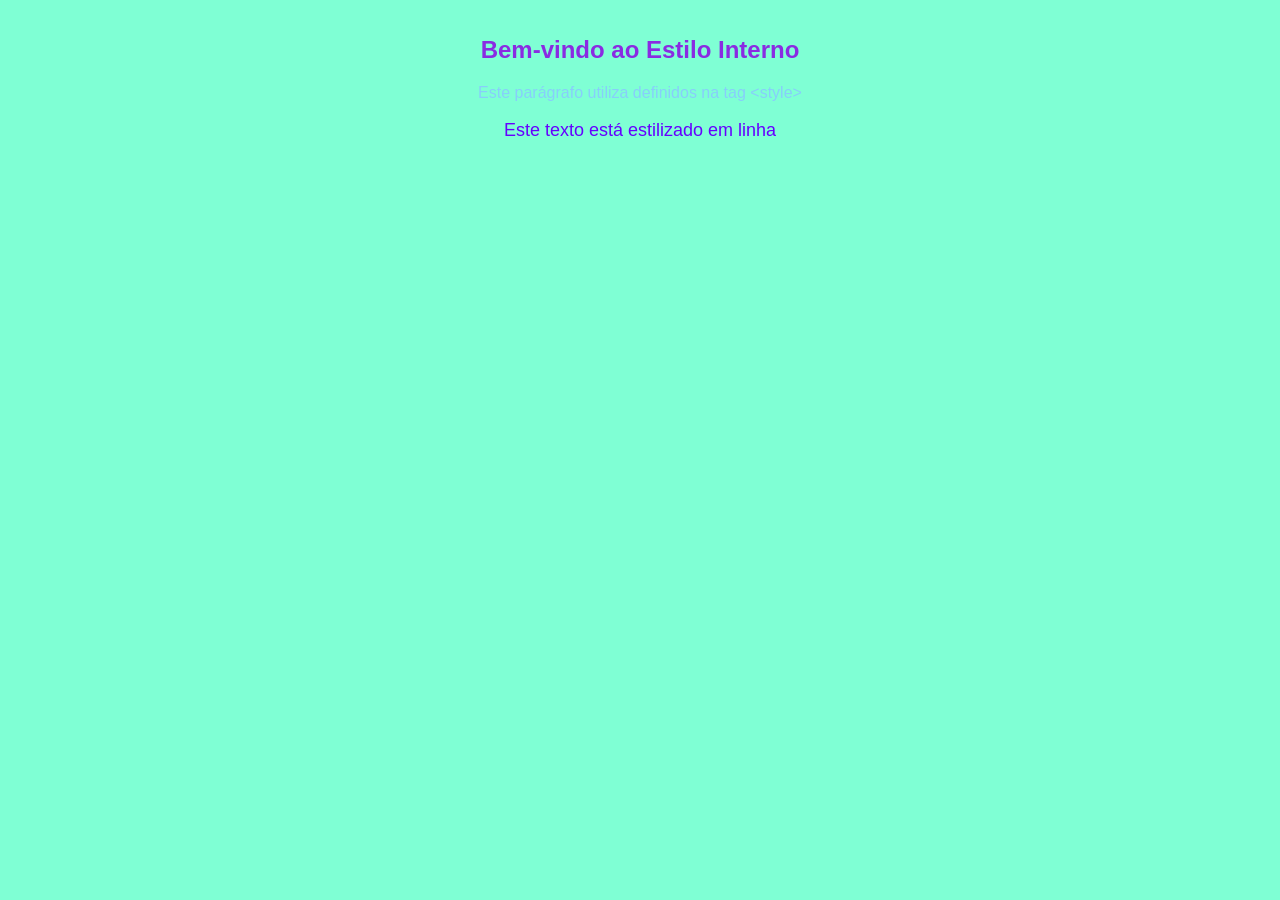
==== css/index.html @ a1bed2ff "Comandos simples" ====
<!DOCTYPE html>
<html lang="pt-br">
<head>
    <meta charset="UTF-8">
    <meta name="viewport" content="width=device-width, initial-scale=1.0">
    <title>Estudo de CSS</title>
    <link rel="stylesheet" href=".\estilo.css">
    <style>
        body {
            font-family: Arial, Helvetica, sans-serif;
            background-color: aquamarine;
            margin: 0;
            padding: 20px;
        }

        h1{
            color: blueviolet;
            font-size: 24px;

        }
        
        p{
            color: lightskyblue;
            line-height: 1.6;
        }
    </style>
</head>
<body>
    <h1>Bem-vindo ao Estilo Interno</h1>

    <p>Este parágrafo utiliza definidos na tag &lt;style&gt;</p>
    <!--Estilização em linha-->
    <p style="color: rgb(102, 0, 255); font-size: 18px;">
        Este texto está estilizado em linha
    </p>
</body>
</html>
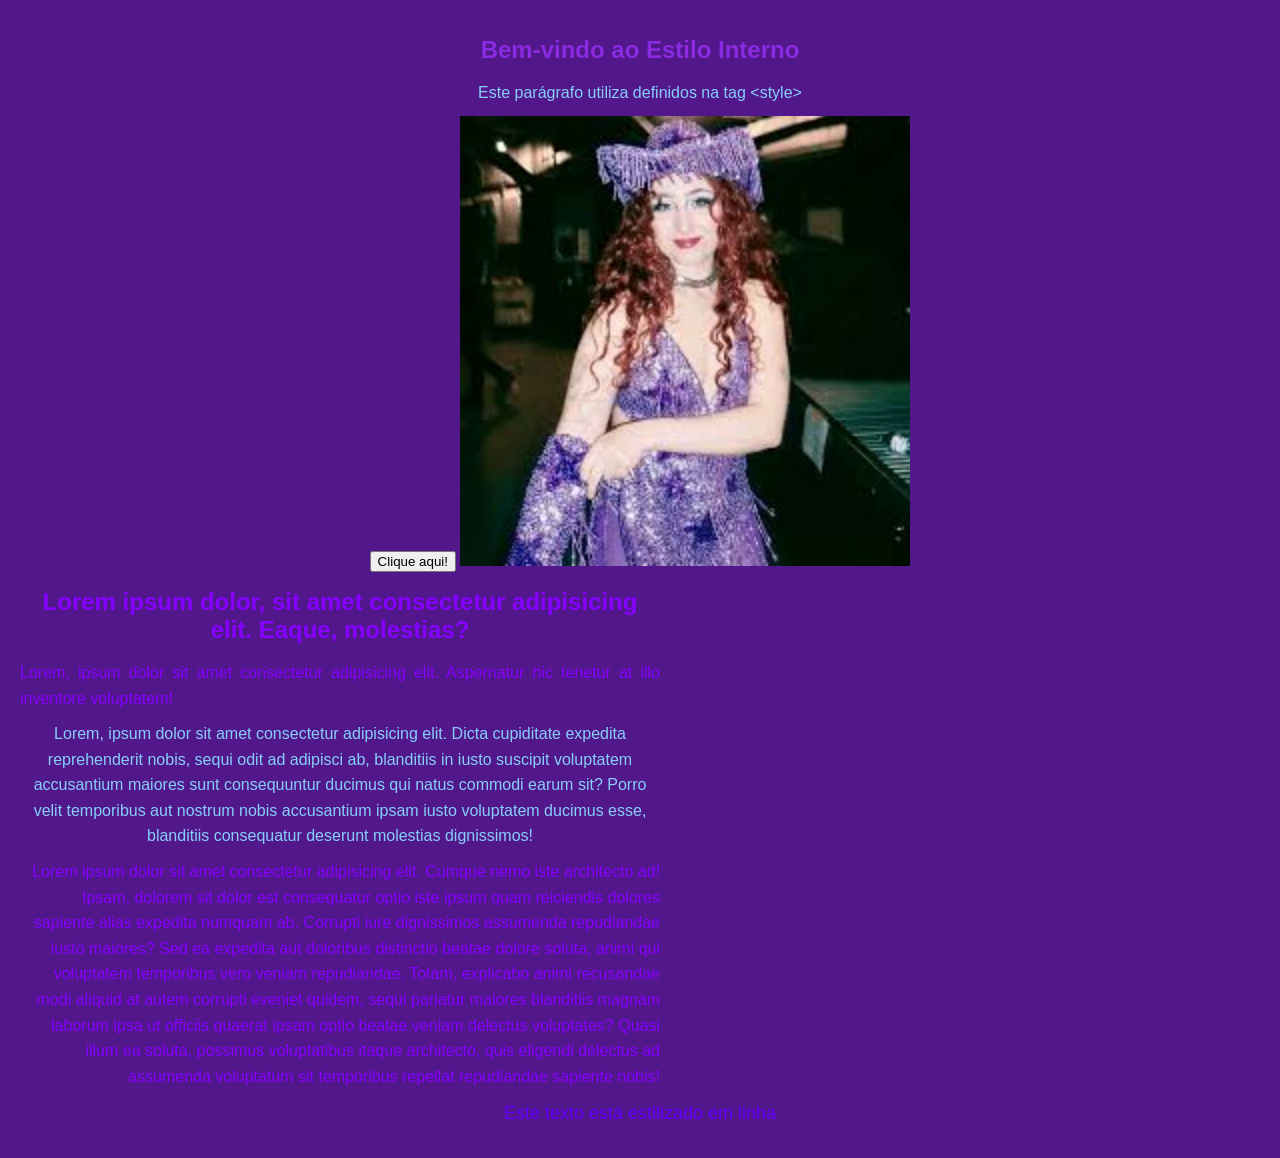
==== commit 7d708b39: "Comandos simples" ====
--- a/css/index.html
+++ b/css/index.html
@@ -4,13 +4,19 @@
     <meta charset="UTF-8">
     <meta name="viewport" content="width=device-width, initial-scale=1.0">
     <title>Estudo de CSS</title>
-    <link rel="stylesheet" href=".\estilo.css">
+    <link 
+    rel="preload" 
+    href="./estilo.css" 
+    as="style" 
+    onload="this.rel='stylesheet'"
+    >
     <style>
         body {
             font-family: Arial, Helvetica, sans-serif;
-            background-color: aquamarine;
+            background-color: rgb(82, 23, 138);;
             margin: 0;
             padding: 20px;
+            text-align: center;
         }
 
         h1{
@@ -27,11 +33,29 @@
 </head>
 <body>
     <h1>Bem-vindo ao Estilo Interno</h1>
+    <p>Este parágrafo utiliza definidos na tag &lt;style&gt;</p>
+    <button type="button">Clique aqui!</button>
+    <img id="imagem" src="[data-uri]">
 
-    <p>Este parágrafo utiliza definidos na tag &lt;style&gt;</p>
+<div class="conteudo">
+    <h1 class="lorem">
+        Lorem ipsum dolor, sit amet consectetur adipisicing elit. Eaque, molestias?
+    </h1>
+    <p class="lorem">
+        Lorem, ipsum dolor sit amet consectetur adipisicing elit. Aspernatur hic tenetur at illo inventore voluptatem!
+    </p>
+    <p class="Lorem">
+        Lorem, ipsum dolor sit amet consectetur adipisicing elit. Dicta cupiditate expedita reprehenderit nobis, sequi odit ad adipisci ab, blanditiis in iusto suscipit voluptatem accusantium maiores sunt consequuntur ducimus qui natus commodi earum sit? Porro velit temporibus aut nostrum nobis accusantium ipsam iusto voluptatem ducimus esse, blanditiis consequatur deserunt molestias dignissimos!
+    </p>
+    <p class="lorem" id="ultimoparagrafo">
+       Lorem ipsum dolor sit amet consectetur adipisicing elit. Cumque nemo iste architecto ad! Ipsam, dolorem sit dolor est consequatur optio iste ipsum quam reiciendis dolores sapiente alias expedita numquam ab. Corrupti iure dignissimos assumenda repudiandae iusto maiores? Sed ea expedita aut doloribus distinctio beatae dolore soluta, animi qui voluptatem temporibus vero veniam repudiandae. Totam, explicabo animi recusandae modi aliquid at autem corrupti eveniet quidem, sequi pariatur maiores blanditiis magnam laborum ipsa ut officiis quaerat ipsam optio beatae veniam delectus voluptates? Quasi illum ea soluta, possimus voluptatibus itaque architecto, quis eligendi delectus ad assumenda voluptatum sit temporibus repellat repudiandae sapiente nobis!
+    </p>
+</div>
+
     <!--Estilização em linha-->
     <p style="color: rgb(102, 0, 255); font-size: 18px;">
         Este texto está estilizado em linha
     </p>
+
 </body>
 </html>
--- a/css/estilo.css
+++ b/css/estilo.css
@@ -0,0 +1,52 @@
+body {
+    font-family: Verdana, Geneva, Tahoma, sans-serif;
+    background-color: rgb(82, 23, 138);
+    margin: 0;
+    padding: 20px;
+  
+}
+
+h1{
+    color: blueviolet;
+    font-size: 28px;
+    text-align: center;
+}
+        
+p{
+    font-size: 16px;
+    line-height: 1.5;
+    margin: 10px 0;
+    color: rgb(54, 192, 194);
+}
+
+.lorem {
+    color:rgb(133, 2, 255)
+}
+
+p.lorem{
+    text-align:justify;
+}
+
+p.lorem#ultimoparagrafo{
+    text-align: right;
+}
+
+.conteudo{
+    width: 50vw;
+    height: 100%;
+}
+
+button:hover {
+    color:white;
+    background-color: blue;
+}
+
+#imagem{
+    transition: transform 0.7s ease, opacity 0.7s ease; /* Transição suave */
+    width: 450px;
+}
+
+#imagem:hover{
+    transform: scale(1.4);/*Aumenta a imagem em 10%*/
+    opacity: 0.8;/*Reduz a opacidade*/
+}
